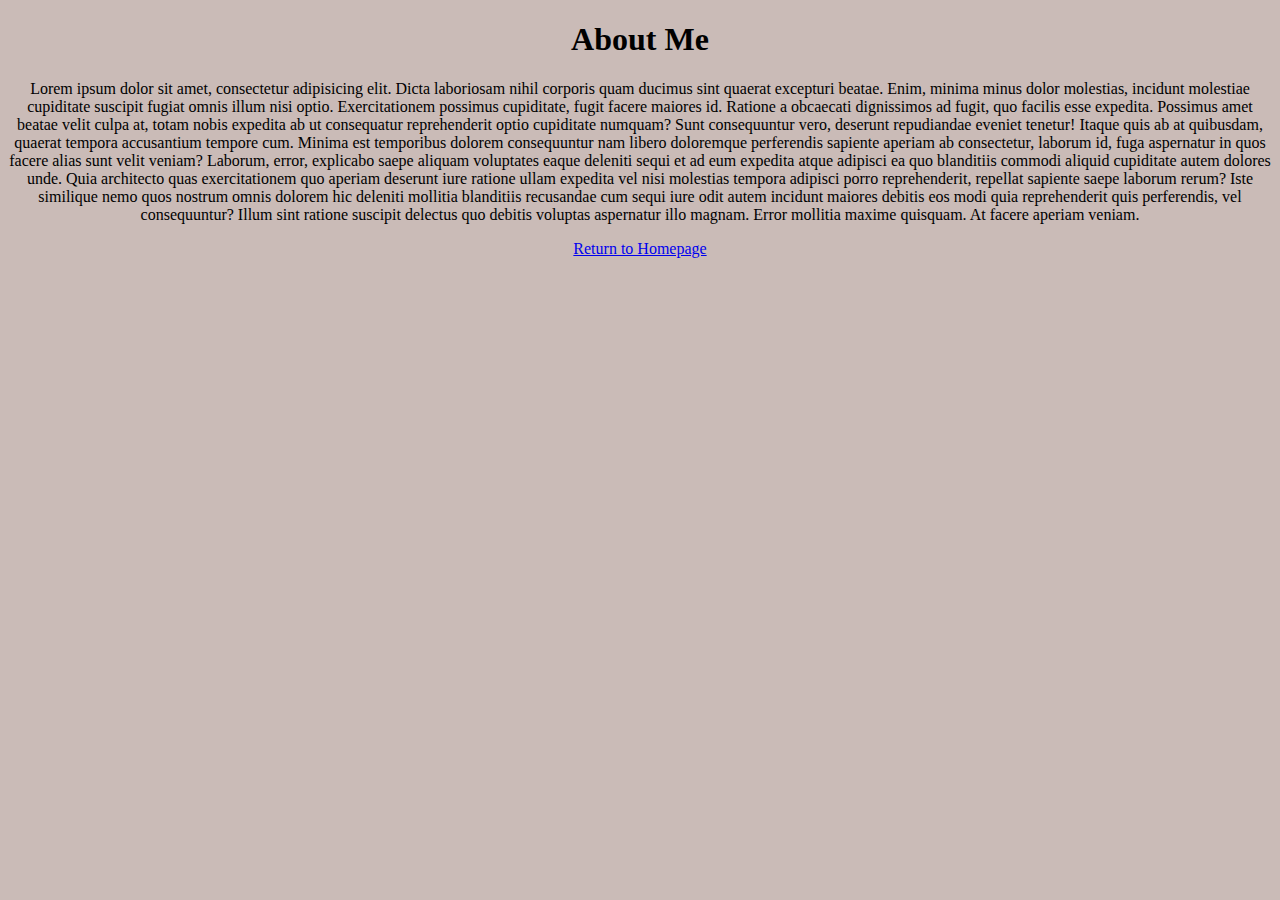
==== Team.html @ 92f8f07a "game over" ====
<!DOCTYPE html>
<html lang="en">
<head>
    <meta charset="UTF-8">
    <meta name="viewport" content="width=device-width, initial-scale=1.0">
    <title>About Me</title>
    <style>
        body{
     		background-color:#CABBB7;
            text-align: center;
            font-family:'Times New Roman', serif;
        }

        h2{
            text-decoration: underline;
        }
    </style>
</head>

<body>
    <h1>About Me</h1>
    <div>
        <p>
            Lorem ipsum dolor sit amet, consectetur adipisicing elit. Dicta laboriosam nihil corporis quam ducimus sint quaerat excepturi beatae. Enim, minima minus dolor molestias, incidunt molestiae cupiditate suscipit fugiat omnis illum nisi optio. Exercitationem possimus cupiditate, fugit facere maiores id. Ratione a obcaecati dignissimos ad fugit, quo facilis esse expedita. Possimus amet beatae velit culpa at, totam nobis expedita ab ut consequatur reprehenderit optio cupiditate numquam? Sunt consequuntur vero, deserunt repudiandae eveniet tenetur! Itaque quis ab at quibusdam, quaerat tempora accusantium tempore cum. Minima est temporibus dolorem consequuntur nam libero doloremque perferendis sapiente aperiam ab consectetur, laborum id, fuga aspernatur in quos facere alias sunt velit veniam? Laborum, error, explicabo saepe aliquam voluptates eaque deleniti sequi et ad eum expedita atque adipisci ea quo blanditiis commodi aliquid cupiditate autem dolores unde. Quia architecto quas exercitationem quo aperiam deserunt iure ratione ullam expedita vel nisi molestias tempora adipisci porro reprehenderit, repellat sapiente saepe laborum rerum? Iste similique nemo quos nostrum omnis dolorem hic deleniti mollitia blanditiis recusandae cum sequi iure odit autem incidunt maiores debitis eos modi quia reprehenderit quis perferendis, vel consequuntur? Illum sint ratione suscipit delectus quo debitis voluptas aspernatur illo magnam. Error mollitia maxime quisquam. At facere aperiam veniam.
        </p>
    </div>
    
    <a href="index.html">Return to Homepage</a>
    
</body>
</html>
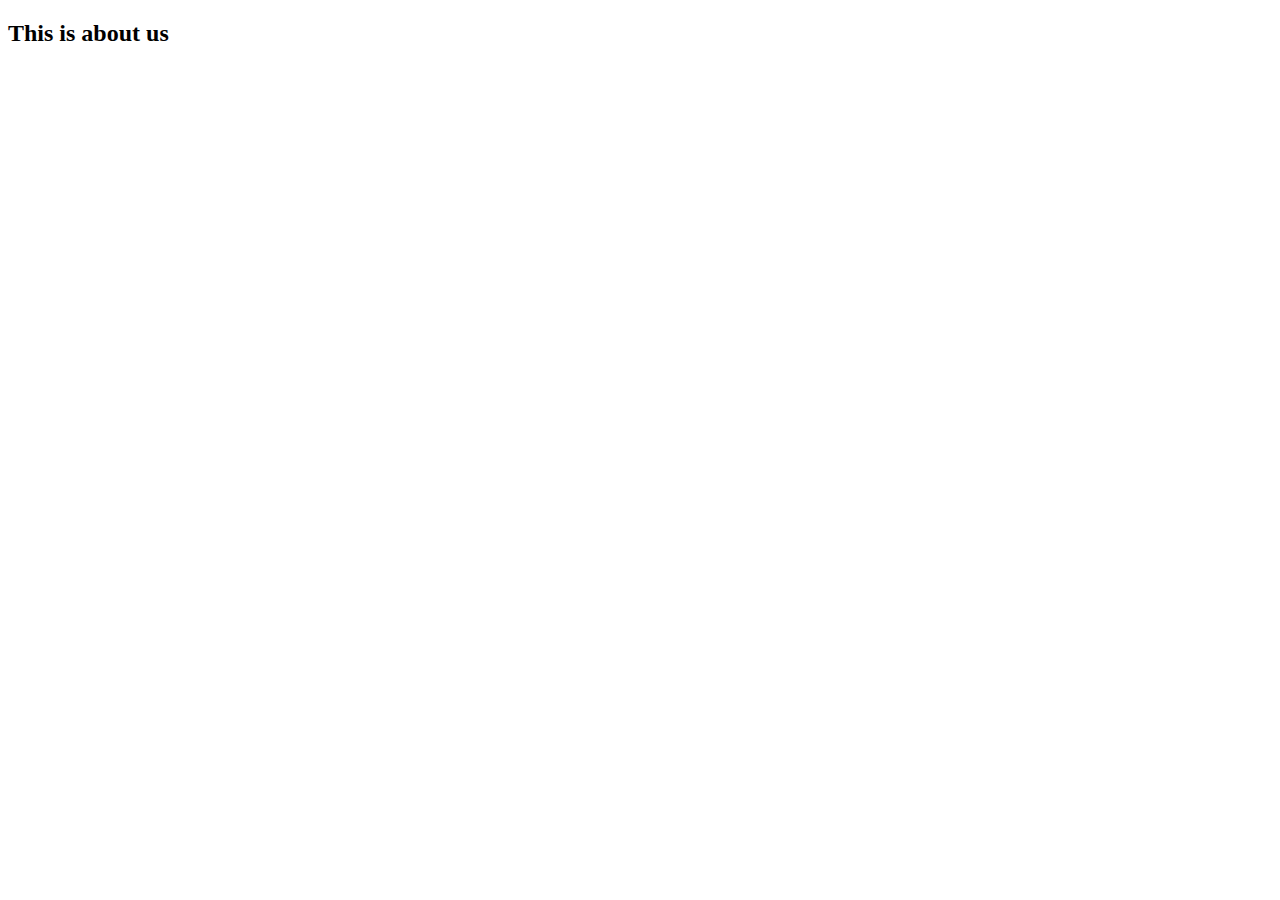
==== commit de98b288: "add some changes" ====
--- a/Team.html
+++ b/Team.html
@@ -1,31 +1,20 @@
 <!DOCTYPE html>
 <html lang="en">
 <head>
+    <title>About us</title>
     <meta charset="UTF-8">
     <meta name="viewport" content="width=device-width, initial-scale=1.0">
-    <title>About Me</title>
-    <style>
-        body{
-     		background-color:#CABBB7;
-            text-align: center;
-            font-family:'Times New Roman', serif;
-        }
-
-        h2{
-            text-decoration: underline;
-        }
-    </style>
+    <script src="https://code.jquery.com/jquery-3.5.1.js"
+            integrity="sha256-QWo7LDvxbWT2tbbQ97B53yJnYU3WhH/C8ycbRAkjPDc="
+            crossorigin="anonymous"></script>
+    <script>
+        $(function(){
+            $('#header').load("header.html");
+        });
+    </script>
 </head>
-
 <body>
-    <h1>About Me</h1>
-    <div>
-        <p>
-            Lorem ipsum dolor sit amet, consectetur adipisicing elit. Dicta laboriosam nihil corporis quam ducimus sint quaerat excepturi beatae. Enim, minima minus dolor molestias, incidunt molestiae cupiditate suscipit fugiat omnis illum nisi optio. Exercitationem possimus cupiditate, fugit facere maiores id. Ratione a obcaecati dignissimos ad fugit, quo facilis esse expedita. Possimus amet beatae velit culpa at, totam nobis expedita ab ut consequatur reprehenderit optio cupiditate numquam? Sunt consequuntur vero, deserunt repudiandae eveniet tenetur! Itaque quis ab at quibusdam, quaerat tempora accusantium tempore cum. Minima est temporibus dolorem consequuntur nam libero doloremque perferendis sapiente aperiam ab consectetur, laborum id, fuga aspernatur in quos facere alias sunt velit veniam? Laborum, error, explicabo saepe aliquam voluptates eaque deleniti sequi et ad eum expedita atque adipisci ea quo blanditiis commodi aliquid cupiditate autem dolores unde. Quia architecto quas exercitationem quo aperiam deserunt iure ratione ullam expedita vel nisi molestias tempora adipisci porro reprehenderit, repellat sapiente saepe laborum rerum? Iste similique nemo quos nostrum omnis dolorem hic deleniti mollitia blanditiis recusandae cum sequi iure odit autem incidunt maiores debitis eos modi quia reprehenderit quis perferendis, vel consequuntur? Illum sint ratione suscipit delectus quo debitis voluptas aspernatur illo magnam. Error mollitia maxime quisquam. At facere aperiam veniam.
-        </p>
-    </div>
-    
-    <a href="index.html">Return to Homepage</a>
-    
+    <div id="header"></div>
+    <h2>This is about us</h2>
 </body>
 </html>